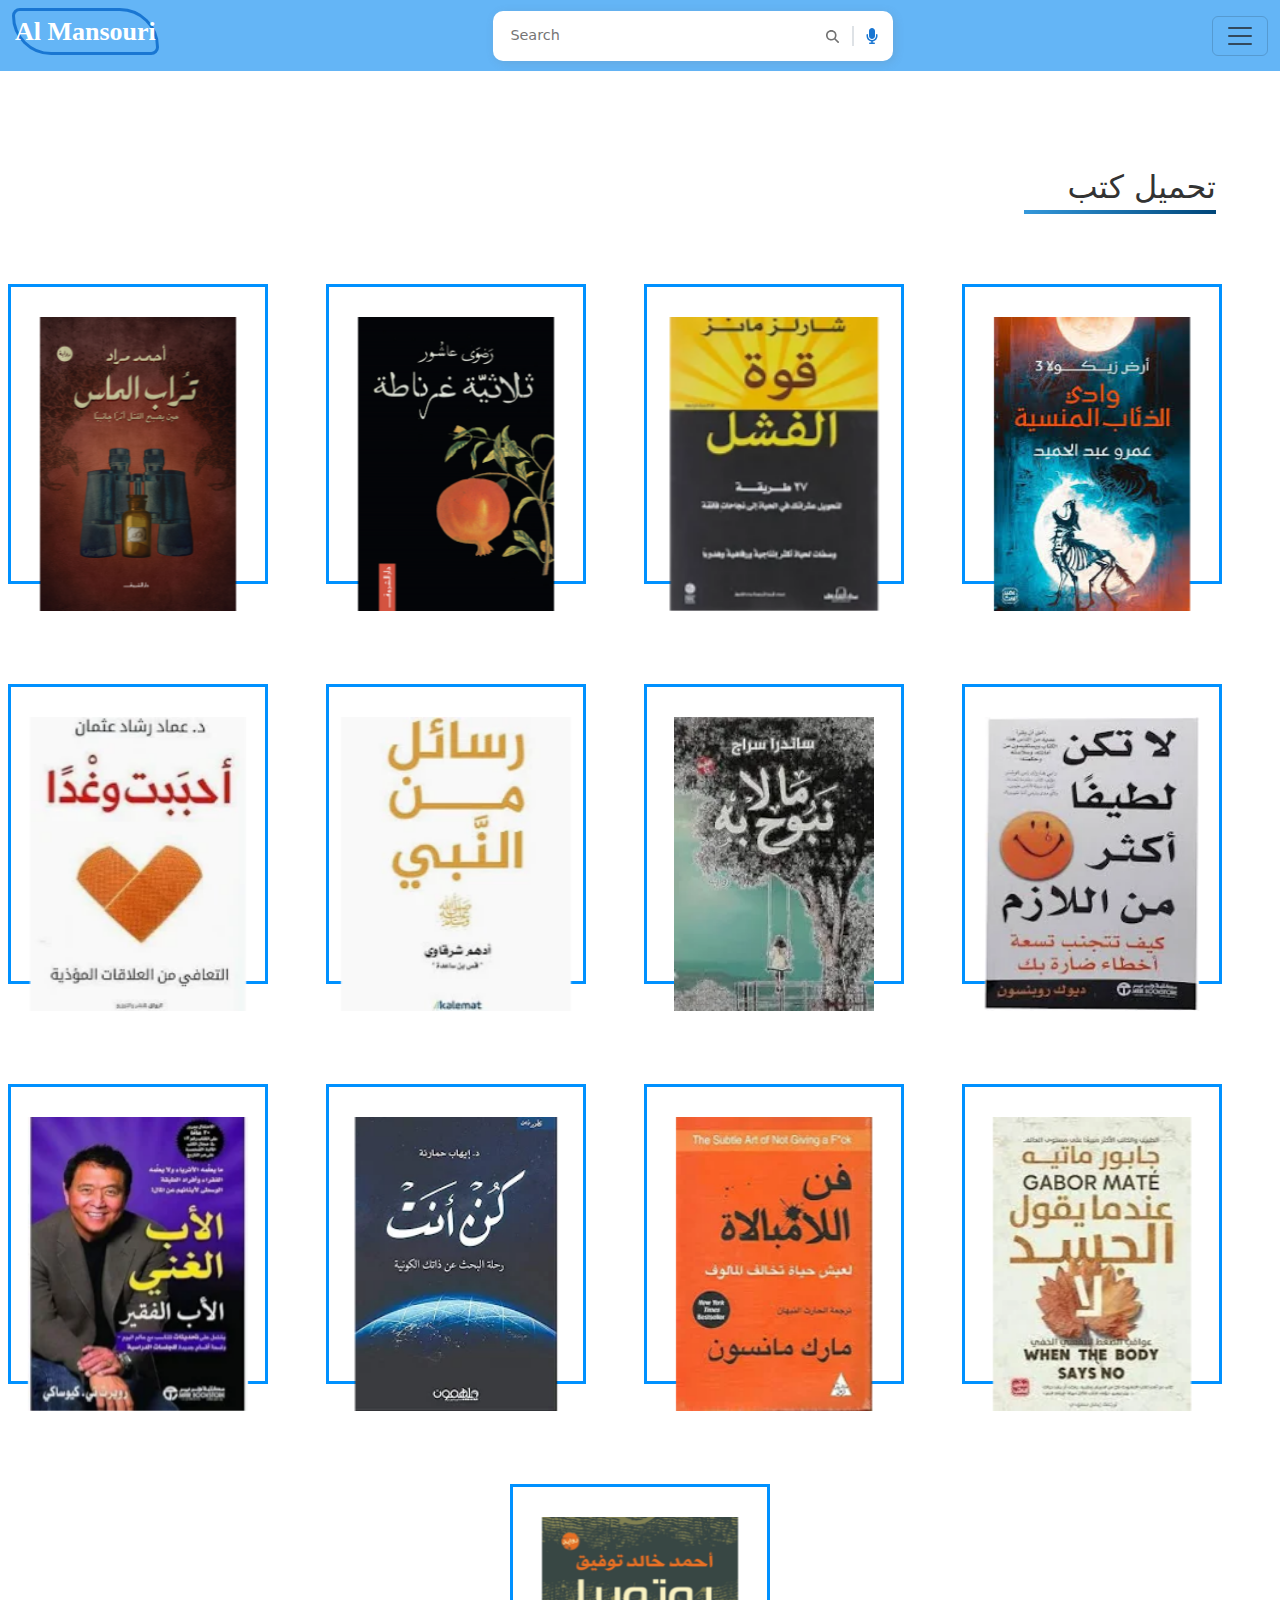
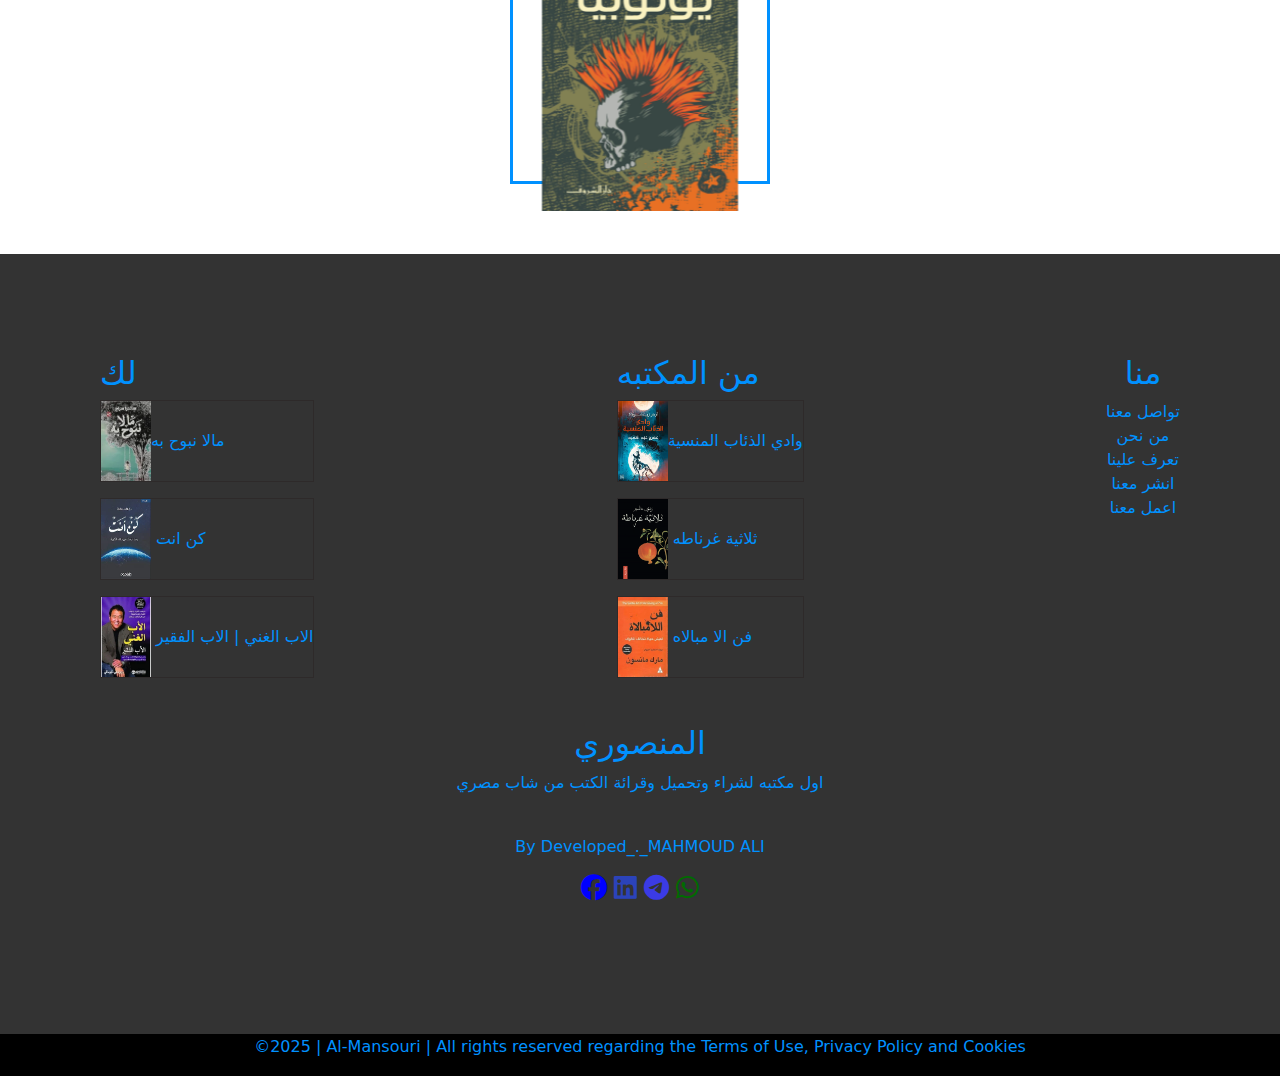
==== downloadbook.html @ 5aa1392e "Add files via upload" ====
<!DOCTYPE html>
<html lang="en">
<head>
    <meta charset="UTF-8">
    <meta name="viewport" content="width=device-width, initial-scale=1.0">
    <link href="https://cdn.jsdelivr.net/npm/bootstrap@5.3.3/dist/css/bootstrap.min.css" rel="stylesheet" integrity="sha384-QWTKZyjpPEjISv5WaRU9OFeRpok6YctnYmDr5pNlyT2bRjXh0JMhjY6hW+ALEwIH" crossorigin="anonymous">
    <link href="https://cdn.jsdelivr.net/npm/bootstrap@5.3.3/dist/css/bootstrap.min.css" rel="stylesheet" integrity="sha384-QWTKZyjpPEjISv5WaRU9OFeRpok6YctnYmDr5pNlyT2bRjXh0JMhjY6hW+ALEwIH" crossorigin="anonymous">
    <title>Al Mansouri downloadbook</title>
    <link rel="stylesheet" href="css.css">
    <link rel="stylesheet" href="css/css/css.css">
    <link rel="stylesheet" href="css/css/bootstrap.min.css">
    <link rel="stylesheet" href="css/css/bootstrap.css">
    <link rel="stylesheet" href="https://cdnjs.cloudflare.com/ajax/libs/font-awesome/6.4.0/css/all.min.css"/>
    <link href="https://fonts.googleapis.com/css2?family=Material+Symbols+Outlined" rel="stylesheet">
    <link rel="preconnect" href="https://fonts.googleapis.com">
    <link rel="preconnect" href="https://fonts.gstatic.com" crossorigin>
    <link href="https://fonts.googleapis.com/css2?family=Micro+5&family=Protest+Revolution&display=swap" rel="stylesheet">
    <link href="https://cdn.jsdelivr.net/npm/bootstrap@5.1.0/dist/css/bootstrap.min.css" rel="stylesheet">
    <script src="https://cdn.jsdelivr.net/npm/bootstrap@5.3.3/dist/js/bootstrap.bundle.min.js" integrity="sha384-YvpcrYf0tY3lHB60NNkmXc5s9fDVZLESaAA55NDzOxhy9GkcIdslK1eN7N6jIeHz" crossorigin="anonymous"></script>
</head>
<style>
  a{
    text-decoration: none;
    color: #000;
  }
  .underlined-text {
            color: #333;
            background: linear-gradient(90deg, #3498db, #004679); /* لون متدرج */
            width: 15%; /* طول الخط */
            height: 4px; /* سمك الخط */
            margin: 210px 90px 20px 80%;
    display: flex;
    justify-content: flex-start;
    flex-wrap: nowrap;
    flex-direction: row-reverse;
    align-items: flex-end;
    left: 400px;

        }
</style>
<body>
    

    <nav class="navbar fixed-top list" >
        <div class="container-fluid">
          <h1 class="navbar-brand" style="color: #fff;
 font-size: 26px;
 font-weight: bold; " >Al Mansouri</h1>
          <div class="haddin  InputContainer">
            <form>
            <input type="text" name="text" class="input" id="input" placeholder="Search">
            <button for="input" class="btn labelforsearch">
          <svg viewBox="0 0 512 512" class="searchIcon"><path d="M416 208c0 45.9-14.9 88.3-40 122.7L502.6 457.4c12.5 12.5 12.5 32.8 0 45.3s-32.8 12.5-45.3 0L330.7 376c-34.4 25.2-76.8 40-122.7 40C93.1 416 0 322.9 0 208S93.1 0 208 0S416 93.1 416 208zM208 352a144 144 0 1 0 0-288 144 144 0 1 0 0 288z"></path></svg>
          </button>  </form>
          <div class="border"></div>
          
          <button class="micButton"><svg viewBox="0 0 384 512" class="micIcon"><path d="M192 0C139 0 96 43 96 96V256c0 53 43 96 96 96s96-43 96-96V96c0-53-43-96-96-96zM64 216c0-13.3-10.7-24-24-24s-24 10.7-24 24v40c0 89.1 66.2 162.7 152 174.4V464H120c-13.3 0-24 10.7-24 24s10.7 24 24 24h72 72c13.3 0 24-10.7 24-24s-10.7-24-24-24H216V430.4c85.8-11.7 152-85.3 152-174.4V216c0-13.3-10.7-24-24-24s-24 10.7-24 24v40c0 70.7-57.3 128-128 128s-128-57.3-128-128V216z"></path></svg>
          </button></div> 

          <button class="navbar-toggler text "  type="button" data-bs-toggle="offcanvas" data-bs-target="#offcanvasDarkNavbar" aria-controls="offcanvasDarkNavbar" aria-label="Toggle navigation">
            <span class="navbar-toggler-icon"></span>
          </button>
          <div class="offcanvas offcanvas-end list " tabindex="-1" id="offcanvasDarkNavbar" aria-labelledby="offcanvasDarkNavbarLabel">
            <div class="offcanvas-header list">

              <h1 class="offcanvas-title" id="offcanvasDarkNavbarLabel" style="color: #fff;">Al Mansouri</h1>

              <button type="button" class="btn btn-close btn-close-white " data-bs-dismiss="offcanvas" aria-label="Close" >
              </button>
            </div>
            <div class="offcanvas-body list">

                <div class=" hid InputContainer" style="text-align: center;">
                    <form>
                    <input type="text" name="text" class="input1" id="input" placeholder="Search">
                    <button for="input" class="btn labelforsearch">
                  <svg viewBox="0 0 512 512" class="searchIcon"><path d="M416 208c0 45.9-14.9 88.3-40 122.7L502.6 457.4c12.5 12.5 12.5 32.8 0 45.3s-32.8 12.5-45.3 0L330.7 376c-34.4 25.2-76.8 40-122.7 40C93.1 416 0 322.9 0 208S93.1 0 208 0S416 93.1 416 208zM208 352a144 144 0 1 0 0-288 144 144 0 1 0 0 288z"></path></svg>
                  </button>  </form>
                  <div class="border"></div>
                  
                  <button class="micButton"><svg viewBox="0 0 384 512" class="micIcon"><path d="M192 0C139 0 96 43 96 96V256c0 53 43 96 96 96s96-43 96-96V96c0-53-43-96-96-96zM64 216c0-13.3-10.7-24-24-24s-24 10.7-24 24v40c0 89.1 66.2 162.7 152 174.4V464H120c-13.3 0-24 10.7-24 24s10.7 24 24 24h72 72c13.3 0 24-10.7 24-24s-10.7-24-24-24H216V430.4c85.8-11.7 152-85.3 152-174.4V216c0-13.3-10.7-24-24-24s-24 10.7-24 24v40c0 70.7-57.3 128-128 128s-128-57.3-128-128V216z"></path></svg>
                  </button></div> 

              <ul class="navbar-nav justify-content-end flex-grow-1 pe-3" style="color: #fff;">
                <li class="nav-item">
                  <a class="nav-link active" style="color: #fff;" aria-current="page" href="index2.html">الرئيسية</a>
                </li>
                <li class="nav-item dropdown">
                    <a class="nav-link dropdown-toggle"style="color: #fff;" href="#" role="button" data-bs-toggle="dropdown" aria-expanded="false">
                          انواع الكتب</a>
                    <ul class="dropdown-menu list">
                      <li><a class="dropdown-item" href="readbook.html">كتب مجانا </a></li>
                      <li><a class="dropdown-item" href="morebook.html">كتب مدغوعة </a></li>
                      <li>
                        <hr class="dropdown-divider">
                      </li>
                    </ul>
                  </li>
                <li class="nav-item dropdown">
                  <a class="nav-link dropdown-toggle"style="color: #fff;" href="#" role="button" data-bs-toggle="dropdown" aria-expanded="false">
                    From the blog
                  </a>
                  <ul class="dropdown-menu list">
                    <li><a class="dropdown-item" href="#con">Contact us</a></li>
                    <li><a class="dropdown-item" href="#ad">About us</a></li>
                    <li>
                      <hr class="dropdown-divider">
                    </li>
                    <li><a class="dropdown-item" href="#us">From us</a></li>
                  </ul>
                </li>
              </ul>
        
            </div>
          </div>
        </div>
     </nav>

     <div >

      <div class="underlined-text" >
          
        <h2  >  تحميل  كتب  </h2>
      
        </div>
      <div class="fimo">
    <div class="flip-card" style="margin: 50px;">
      <div class="flip-card-inner">
        <div class="flip-card-front">
          <img src="book/download.jpeg" alt="Avatar" style="height:100%;">
        </div>
        <div class="flip-card-back" >
          <div class="title" style="align-items: center; margin: 50px 0 0 0;">
            <h3>وادي الذائاب المنسية </h3>
            </div>
              <button class="product-button">
                <a  href="#"  download>تحميل</a>
            </button>
    
        </div>
      </div>
    </div>
    
    <div class="flip-card">
      <div class="flip-card-inner">
        <div class="flip-card-front">
          <img src="book/download.webp" alt="Avatar" style="height:100%;">
        </div>
        <div class="flip-card-back" >
          <div class="title" style="align-items: center; margin: 50px 0 0 0;">
            <h2>قوة الفشل  </h2>
            </div>
              <button class="product-button">
                <a  href="#"  download>تحميل</a>
            </button>
    
        </div>
      </div>
    </div>
    
    
    <div class="flip-card" style="margin: 50px;">
      <div class="flip-card-inner">
        <div class="flip-card-front">
          <img src="book/garnta.webp" alt="Avatar" style="height:100%;">
        </div>
        <div class="flip-card-back" >
          <div class="title" style="align-items: center; margin: 50px 0 0 0;">
            <h2>ثلاثية غرناطة  </h2>
            </div>
              <button class="product-button">
                <a  href="#"  download>تحميل</a>
            </button>
    
        </div>
      </div>
    </div>
    
    <div class="flip-card">
      <div class="flip-card-inner">
        <div class="flip-card-front">
          <img src="book/mas.webp" alt="Avatar"style="height:100%;">
        </div>
        <div class="flip-card-back" >
          <div class="title" style="align-items: center; margin: 50px 0 0 0;">
            <h2>تراب الماس  </h2>
            </div>
              <button class="product-button">
                <a  href="#"  download>تحميل</a>
            </button>
    
        </div>
      </div>
    </div>
      </div>

      <div class="fimo">
    <div class="flip-card" style="margin: 50px;">
      <div class="flip-card-inner">
        <div class="flip-card-front">
          <img src="book/shopping.webp" alt="Avatar" style="height:100%;">
        </div>
        <div class="flip-card-back" >
          <div class="title" style="align-items: center; margin: 50px 0 0 0;">
            <h5>لَا تكن لطيفـاًأكثر من اللازم </h5>
            </div>
              <button class="product-button">
                <a  href="#"  download>تحميل</a>
            </button>
    
        </div>
      </div>
    </div>
    
    <div class="flip-card">
      <div class="flip-card-inner">
        <div class="flip-card-front">
          <img src="book/shopping (1).webp" alt="Avatar" style="height:100%;">
        </div>
        <div class="flip-card-back" >
          <div class="title" style="align-items: center; margin: 50px 0 0 0;">
            <h2>مالا نَبُوحُ بِهِ  </h2>
            </div>
              <button class="product-button">
                <a  href="#"  download>تحميل</a>
            </button>
    
        </div>
      </div>
    </div>
    
    
    <div class="flip-card" style="margin: 50px;">
      <div class="flip-card-inner">
        <div class="flip-card-front">
          <img src="book/shopping (2).webp" alt="Avatar" style="height:100%;">
        </div>
        <div class="flip-card-back" >
          <div class="title" style="align-items: center; margin: 50px 0 0 0;">
            <h2>رَسَائِلٌ من النَّبِيِّ  </h2>
            </div>
              <button class="product-button">
                <a  href="#"  download>تحميل</a>
            </button>
    
        </div>
      </div>
    </div>
    
    <div class="flip-card">
      <div class="flip-card-inner">
        <div class="flip-card-front">
          <img src="book/shopping (3).webp" alt="Avatar"style="height:100%;">
        </div>
        <div class="flip-card-back" >
          <div class="title" style="align-items: center; margin: 50px 0 0 0;">
            <h2>أَحْبَبْتُ وَغَدًا  </h2>
            </div>
              <button class="product-button">
                <a  href="#"  download>تحميل</a>
            </button>
    
        </div>
      </div>
    </div>
      </div>
    

    




      <div class="fimo">
    <div class="flip-card" style="margin: 50px;">
      <div class="flip-card-inner">
        <div class="flip-card-front">
          <img src="book/shopping (4).webp" alt="Avatar" style="height:100%;">
        </div>
        <div class="flip-card-back" >
          <div class="title" style="align-items: center; margin: 50px 0 0 0;">
            <h2>  عِنْدَمَا يَقُولُ الْجَسَدُ </h2>
            </div>
              <button class="product-button">
                <a  href="#"  download>تحميل</a>
            </button>
    
        </div>
      </div>
    </div>
    
    <div class="flip-card">
      <div class="flip-card-inner">
        <div class="flip-card-front">
          <img src="book/shopping (5).webp" alt="Avatar" style="height:100%;">
        </div>
        <div class="flip-card-back" >
          <div class="title" style="align-items: center; margin: 50px 0 0 0;">
            <h2> فَنُّ اللَّامُبَالَاةِ </h2>
            </div>
              <button class="product-button">
                <a  href="#"  download>تحميل</a>
            </button>
    
        </div>
      </div>
    </div>
    
    
    <div class="flip-card" style="margin: 50px;">
      <div class="flip-card-inner">
        <div class="flip-card-front">
          <img src="book/shopping (6).webp" alt="Avatar" style="height:100%;">
        </div>
        <div class="flip-card-back" >
          <div class="title" style="align-items: center; margin: 50px 0 0 0;">
            <h2> كُنْ أنْتَ  </h2>
            </div>
              <button class="product-button">
                <a  href="#"  download>تحميل</a>
            </button>
    
        </div>
      </div>
    </div>
    
    <div class="flip-card">
      <div class="flip-card-inner">
        <div class="flip-card-front">
          <img src="book/shopping (7).webp" alt="Avatar"style="height:100%;">
        </div>
        <div class="flip-card-back" >
          <div class="title" style="align-items: center; margin: 50px 0 0 0;">
            <h4> الاب الغني| الاب الفير</h4>
            </div>
              <button class="product-button">
                <a  href="#"  download>تحميل</a>
            </button>
    
        </div>
      </div>
    </div>
      </div>
    

    


      <div class="fimo">
    <div class="flip-card" style="margin: 50px;">
      <div class="flip-card-inner">
        <div class="flip-card-front">
          <img src="book/yotypia.webp" alt="Avatar" style="height:100%;">
        </div>
        <div class="flip-card-back" >
          <div class="title" style="align-items: center; margin: 50px 0 0 0;">
            <h2>  يوتوبيا </h2>
            </div>
              <button class="product-button">
                <a  href="#"  download>تحميل</a>
            </button>
    
        </div>
      </div>
    </div>
    
  
      </div>
     </div>
    
    

     <div style=" border:100px solid #333; background-color: #333; margin: 20px 0px 0 0px; color: #0091ff; ">
      <div style="display: flex; flex-wrap: wrap; justify-content: space-between;">
        
    
      <div>
        <h2> لك </h2>
    
        <p style="border: 1px solid #2e2a2a;"> 
          <img src="book/shopping (1).webp" alt="" width="50px" height="80px">مالا نبوح به  </p>
    
          <p style="border: 1px solid #2e2a2a;"> 
          <img src="book/shopping (6).webp" alt="" width="50px" height="80px">   كن انت   </p>
      
           <p style="border: 1px solid #2e2a2a;"> 
          <img src="book/shopping (7).webp" alt="" width="50px" height="80px">   الاب الغني | الاب الفقير</p>
          </div>
      <div>
        <h2>من المكتبه </h2>
    
        <p style="border: 1px solid #2e2a2a;"> 
          <img src="book/download.jpeg" alt="" width="50px" height="80px">وادي الذئاب المنسية 
        </p>
    
          <p style="border: 1px solid #2e2a2a;"> 
          <img src="book/garnta.webp" alt="" width="50px" height="80px">   ثلاثية غرناطه   </p>
      
           <p style="border: 1px solid #2e2a2a;"> 
          <img src="book/shopping (5).webp" alt="" width="50px" height="80px">   فن الا مبالاه</p>
          </div>
    
      <div style="text-align: center;" id="us">
        <h2>منا</h2>
    <span >تواصل معنا</span>
    <br>
    <span>من نحن</span>
    <br>
    <span>تعرف علينا</span>
    <br>
    <span>انشر معنا</span>
    <br>
    <span>اعمل معنا</span>
    </div>
    </div>
    
      <div style="text-align: center; margin: 30px;" id="ad">
    <h2>المنصوري </h2>
    <p >اول مكتبه لشراء وتحميل وقرائة الكتب من شاب مصري</p>
    
    <div style="margin: 0;" id="con">
    
      <br>
    <p>By Developed_._MAHMOUD ALI</p>
    
      <a href="https://www.facebook.com/mahmoud.alimahmoud.7106?mibextid=2JQ9oc"> <i  style="color: blue;font-size:26px; margin: 0px 1px 1px 1px;"   class="fab fa-facebook"></i> </a>
      <a href="http://www.linkedin.com/in/mahmoudaabdelrahim"> <i  style="color: rgb(43, 67, 186);font-size:26px; margin: 0px 1px 1px 1px;"  class="fab fa-linkedin"></i> </a>
      <a href="https://t.me/Mahmoud_A_AbdELrahim"> <i  style="color: rgb(59, 59, 230);font-size:26px; margin: 0px 1px 1px 1px; "  class="fab fa-telegram"></i> </a>
      <a href="https://api.whatsapp.com/send?phone=201558236546"> <i  style="color: rgb(0, 107, 0);font-size:26px; margin: 0px 1px 1px 1px;"  class="fab fa-whatsapp"></i> </a>
    </div>
      </div>
    </div>
    
    
    <div style=" border:0.5px solid #000000; background-color: #000000; margin: 0px 0px 0 0px; color: #0091ff; text-align: center; ">
      <p > &copy;2025 | Al-Mansouri | All rights reserved regarding the Terms of Use, Privacy Policy and Cookies</p>
        </div>
    
        
</body>
</html>
---- css.css ----
/* From Uiverse.io by vinodjangid07 */ 

    :root{
      --body-color: #fff;
      --dark-color: #222831;
      --text-color: #1976D2;
      --dark-red: #d01418;
      --border-color: #6666662a;
      --name-item: #64B5F6;
    }
    .list{
      background-color: var(--name-item)
    }
  .InputContainer {
      height: 50px;
      display: flex;
      align-items: center;
      justify-content: center;
      background-color: var(--body-color);
      border-radius: 10px;
      overflow: hidden;
      cursor: pointer;
      padding-left: 15px;
      box-shadow: 2px 2px 10px var(--border-color);
    }
    
    .input {
      width: 300px;
      height: 100%;
      border: none;
      outline: none;
      font-size: 0.9em;
      border-radius: 40px;
      caret-color: var(--text-color);

    }
    .input1 {
      width: 150px;
      height: 100%;
      border: none;
      outline: none;
      font-size: 0.9em;
      border-radius: 40px;
      caret-color: var(--text-color);

    }
  
  
    .labelforsearch {
      cursor: text;
      padding: 0px 12px;
    }
    
    .searchIcon {
      width: 13px;
    }
    
    .border {
      height: 40%;
      width: 1.3px;
      background-color: var(--body-color);
    }
    
    .micIcon {
      width: 12px;
    }
    
    .micButton {
      padding: 0px 15px 0px 12px;
      border: none;
      background-color: transparent;
      height: 40px;
      cursor: pointer;
      transition-duration: .3s;
    }
    
    .searchIcon path {
      fill: rgb(114, 114, 114);
    }
    
    .micIcon path {
      fill: var(--text-color);
    }
    
    .micButton:hover {
      background-color: var(--body-color);
      transition-duration: .3s;
    }
    @media (min-width:50px){
        .haddin{
            display: none;
        }
        .hid{
            display: flex;
        }

        .fimo {
          display: flex;
          flex-wrap: wrap;
          justify-content: space-around;
          align-items: center;
          align-content: center;
          flex-direction: column;
         }
    }
    @media (min-width:680px){
        .haddin{
            display: flex;
        }
        .hid{
            display: none;
        }

        .fimo{
          display: flex
          ;
                  justify-content: space-evenly;
                  align-items: baseline;
                  flex-wrap: wrap;
                  flex-direction: row-reverse;
   
         }
    }
    .text{
      color: var(--text-color);
      text-align: center;
    }
    h1{
     color: var(--body-color);
     font-weight: bold; 
     font-weight:initial; 
     font-size: 26px;
     border: 3px solid var(--text-color) ; 
     border-radius: 20px 100px;
     font-family: 'Times New Roman', Times, serif;
    }
    li{
        color: #fff;
    }

    .btn:hover{
    color: var(--text-color);
    }
    label{
      display: flex;
      flex-wrap: wrap;
      flex-direction: column-reverse;
      justify-content: center;
      align-items: flex-start;
      border-radius: 40px;
    }
    .container{
      background-color: #64B5F6;
      width: 80%; 
      height: 100%;
      margin-top:100px;
      color:#fff;   
      border: 3px solid #64B5F6 ; 
      border-radius: 20px 90px;
      text-align: center;
    }
/* From Uiverse.io by MuhammadHasann */ 
.card {
  --bg-card: #43a5e6;
  --primary: #289bd9;
  --primary-800: #1d4795;
  --primary-shadow: #103c65;
  --light: #d9d9d9;
  --zinc-800: #154ca5;
  --bg-linear: linear-gradient(0deg, var(--primary) 50%, var(--light) 125%);

  position: relative;

  display: flex;
  flex-direction: column;
  gap: 0.75rem;

  padding: 1rem;
  width: 14rem;
  background-color: var(--bg-card);

  border-radius: 1rem;
   
  margin: 10px 0 0 0 ;
}
.card1 {
  --primary: #289bd9;
  --primary-800: #1d4795;
  --primary-shadow: #103c65;
  --zinc-800: #154ca5;
  --bg-linear: linear-gradient(0deg, var(--primary) 50%, var(--light) 125%);

  position: relative;

  display: flex;
  flex-direction: column;
  gap: 0.75rem;

  padding: 1rem;
  width: 14rem;
  background-color: var(--bg-card);

  border-radius: 1rem;
   border: 3px solid #0091ff;
  margin: 10px;
}
.image_container {
  overflow: hidden;
  cursor: pointer;

  position: relative;
  z-index: 5;

  width: 100%;
  height: 14rem;
  background-color: var(--primary-800);

  border-radius: 0.5rem;
}

.image_container .image {
  position: absolute;
  top: 50%;
  left: 50%;
  transform: translate(-50%, -50%);

  width: 3rem;
  fill: var(--dark-color);
}

.title {
  overflow: clip;

  width: 100%;

  font-size: 1rem;
  font-weight: 600;
  color: var(--dark-color);
  text-transform: capitalize;
  text-wrap: nowrap;
  text-overflow: ellipsis;
}


.item-list-button:hover {
  border: 2px solid var(--dark-color);
}
.item-list-button:focus {
  background-color: var(--primary);

  border: 2px solid var(--primary-shadow);

  box-shadow: inset 0px 1px 4px var(--primary-shadow);
}

.action {
  display: flex;
  align-items: center;
  gap: 1rem;
}

.price {
  font-size: 1.5rem;
  font-weight: 700;
  color: var(--dark-color);
}

.cart-button {
  cursor: pointer;

  display: flex;
  justify-content: center;
  align-items: center;
  gap: 0.25rem;

  padding: 0.5rem;
  width: 100%;
  background-image: var(--bg-linear);

  font-size: 0.75rem;
  font-weight: 500;
  color: var(--light);
  text-wrap: nowrap;

  border: 2px solid hsla(205, 94%, 28%, 0.5);
  border-radius: 0.5rem;
  box-shadow: inset 0 0 0.25rem 1px var(--light);
}

.cart-button .cart-icon {
  width: 1rem;
}
.underlined-text {
            color: #333;
            background: linear-gradient(90deg, #3498db, #004679); /* لون متدرج */
            width: 25%; /* طول الخط */
            height: 4px; /* سمك الخط */
            margin: 200px 80px 10px 70%;
    display: flex;
    justify-content: flex-start;
    flex-wrap: nowrap;
    flex-direction: row-reverse;
    align-items: flex-end;
    left: 360px;

        }
        a{
      text-decoration: none;
      color: #000000;
      font-size: 15px;
      
  }



  .product-card {
  position: relative;
  background: #ffffff45;
  border-radius: 15px;
  overflow: hidden;
  box-shadow: 0 8px 20px rgba(0, 0, 0, 0.1);
  transition: transform 0.3s ease, box-shadow 0.3s ease;
}

.product-card:hover {
  transform: translateY(-10px);
  box-shadow: 0 12px 25px rgba(0, 0, 0, 0.2);
}

.product-image {
  position: relative;
  width: 100%;
  height: 260px;
  overflow: hidden;
}

.product-image img {
  width: 90%;
  height: 100%;
  transition: transform 0.5s ease;
}

.product-card:hover .product-image img {
  transform: scale(1.1);
}

.badge {
  position: absolute;
  top: 15px;
  left: 15px;
  background: #ff3e3e;
  color: #fff;
  font-size: 14px;
  padding: 5px 10px;
  border-radius: 20px;
}

.product-content {
  padding: 20px;
}

.product-title {
  font-size: 20px;
  font-weight: bold;
  margin: 0 0 10px;
  color: #333;
}

.product-rating {
  display: flex;
  align-items: center;
  margin: 10px 0;
  color: #f4c150;
  font-size: 16px;
}

.product-rating span {
  color: #777;
  font-size: 14px;
  margin-left: 5px;
}

.product-description {
  font-size: 14px;
  color: #000;
  margin-bottom: 20px;
  line-height: 1.5;
}

.product-footer {
  display: flex
;
    justify-content: space-between;
    align-items: stretch;
    flex-wrap: nowrap;
}

.product-price {
  font-size: 22px;
  display: inline-flex;
  align-items: center;
  gap: 5px;
  padding: 5px 10px;
  background: #0091ff;
  color: #fff;
  font-weight: bold;
  border-radius: 25px;
  text-decoration: none;

}

.product-button {
  display: inline-flex;
  align-items: center;
  gap: 5px;
  padding: 10px 15px;
  background: #0091ff;
  color: #fff;
  font-weight: bold;
  border-radius: 25px;
  text-decoration: none;
  font-size: 14px;
  transition: background 0.3s ease;
}

.product-button:hover {
  background: #0091ff86;
  color: #000000;
}



.flip-card {
  background-color: transparent;
  width: 260px;
  height: 300px;
  perspective: 1000px;
}

.flip-card-inner {
  position: relative;
  width: 100%;
  height: 100%;
  text-align: center;
  transition: transform 1.5s;
  transform-style: preserve-3d;
  border: 3px solid #0091ff;

}

.flip-card:hover .flip-card-inner {
  transform: rotateY(180deg);
}

.flip-card-front, .flip-card-back {
  position: absolute;
  width: 100%;
  height: 100%;
  -webkit-backface-visibility: hidden;
  backface-visibility: hidden;
}

.flip-card-front {
  color: black;
  margin: 30px 0 0 0;
}

.flip-card-back {
  background-color: #fff;
  color: #0091ff;
  transform: rotateY(180deg);
}

:root {
  --card-height: 300px;
  --card-width: calc(var(--card-height) / 1.5);
}

.cardd {
  width: var(--card-width);
  height: var(--card-height);
  position: relative;
  display: flex;
  justify-content: center;
  align-items: flex-end;
  padding: 0 36px;
  perspective: 2500px;
  margin: 0 50px;
}

.cover-image {
  width: 100%;
  height: 100%;
  object-fit: cover;
}

.wrapper {
  transition: all 0.5s;
  position: absolute;
  width: 100%;
  z-index: -1;
}

.cardd:hover .wrapper {
  transform: perspective(900px) translateY(-5%) rotateX(25deg) translateZ(0);
  box-shadow: 2px 35px 32px -8px rgba(0, 0, 0, 0.75);
  -webkit-box-shadow: 2px 35px 32px -8px rgba(0, 0, 0, 0.75);
  -moz-box-shadow: 2px 35px 32px -8px rgba(0, 0, 0, 0.75);
}

.wrapper::before,
.wrapper::after {
  content: "";
  opacity: 0;
  width: 100%;
  height: 80px;
  transition: all 0.5s;
  position: absolute;
  left: 0;
}
.wrapper::before {
  top: 0;
  height: 100%;
  background-image: linear-gradient(
    to top,
    transparent 46%,
    rgba(12, 13, 19, 0.5) 68%,
    rgba(12, 13, 19) 97%
  );
}
.wrapper::after {
  bottom: 0;
  opacity: 1;
  background-image: linear-gradient(
    to bottom,
    transparent 46%,
    rgba(12, 13, 19, 0.5) 68%,
    rgba(12, 13, 19) 97%
  );
}

.cardd:hover .wrapper::before,
.wrapper::after {
  opacity: 1;
}

.cardd:hover .wrapper::after {
  height: 120px;
}
.title {
  width: 100%;
  transition: transform 0.5s;
}
.cardd:hover .title {
  transform: translate3d(0%, -50px, 100px);
}

.character {
  width: 100%;
  opacity: 0;
  transition: all 0.5s;
  position: absolute;
  z-index: -1;
}

.cardd:hover .character {
  opacity: 1;
  transform: translate3d(0%, -30%, 100px);
}
---- css/css/css.css ----
.form {
    max-width: 400px;
margin: 50px auto;

 }
.form  input, form-bottom{
    margin: 5px;
 }
 .form i{
    height: 0;
    float: left;
    position: relative;
    top: -28px;
    left: 10px;
    color: #999;

 }.form  input{
    padding:0 35px;
    height:40px;


   }
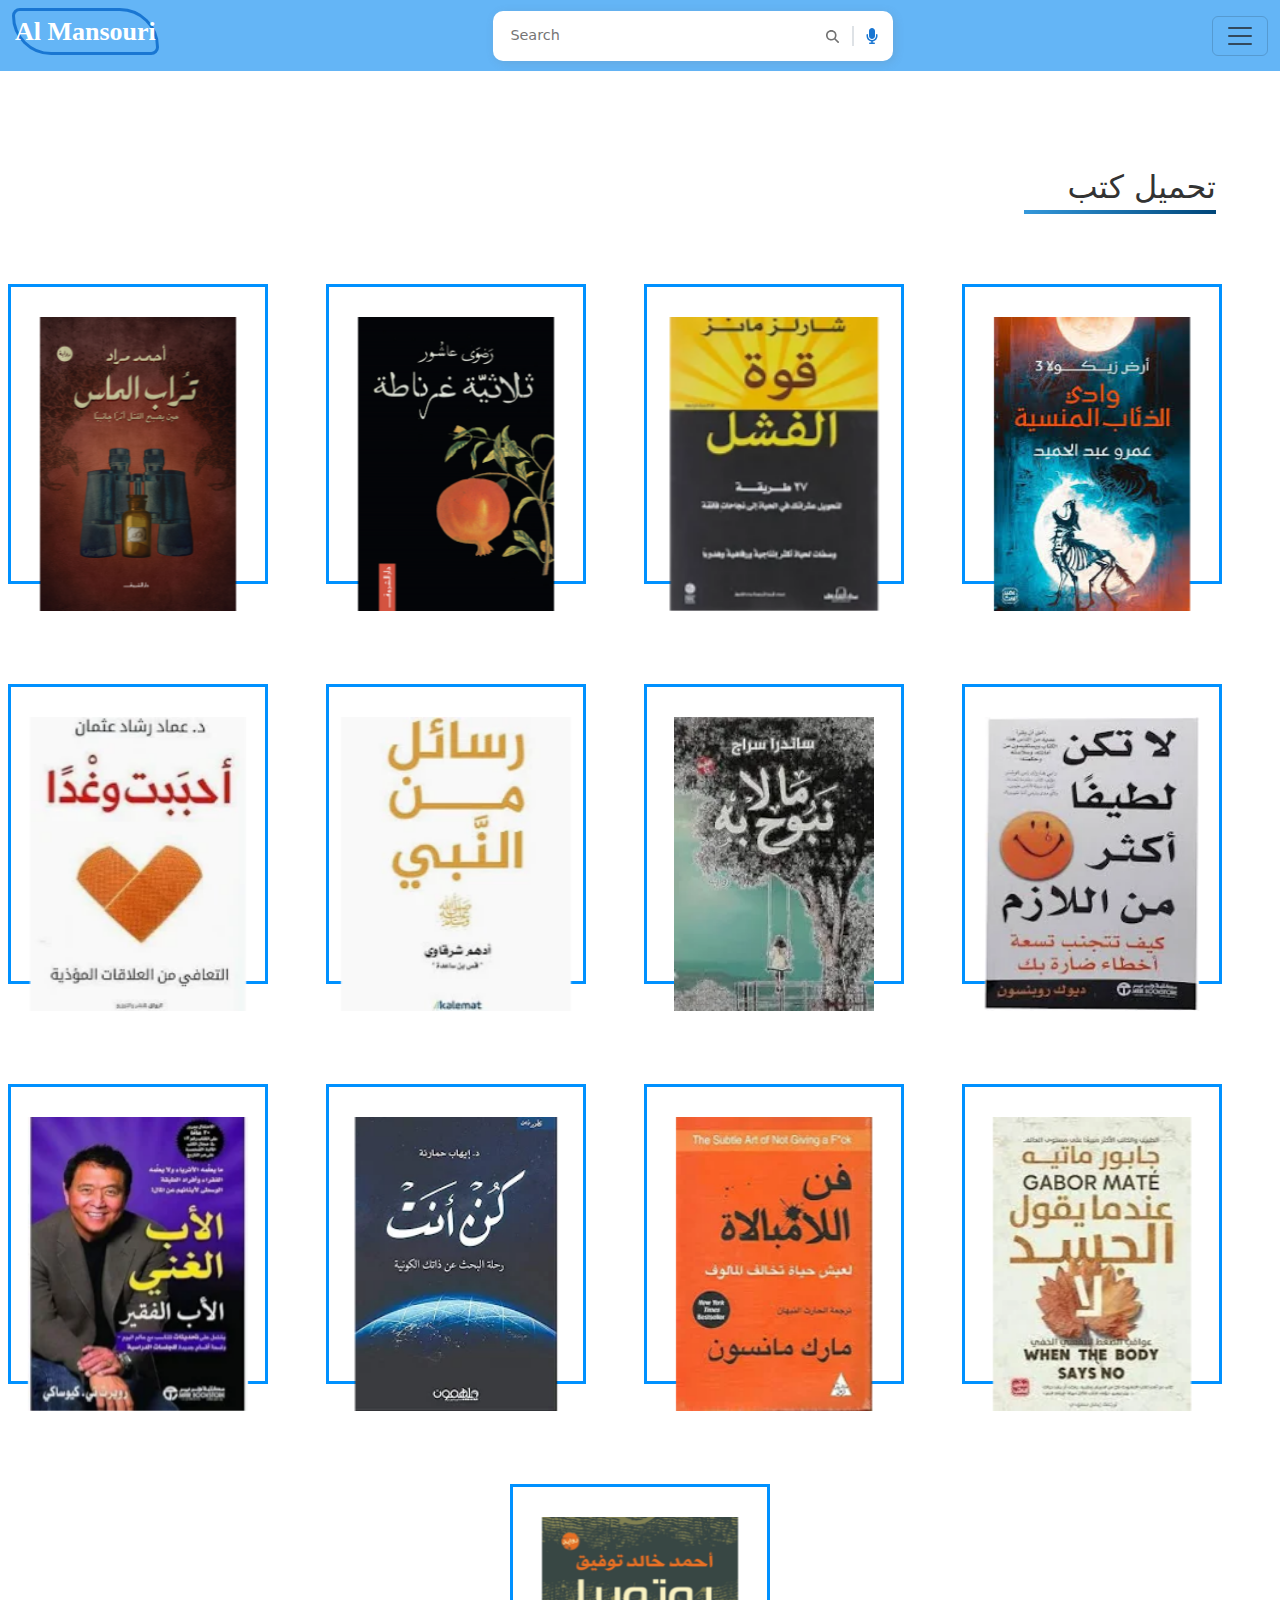
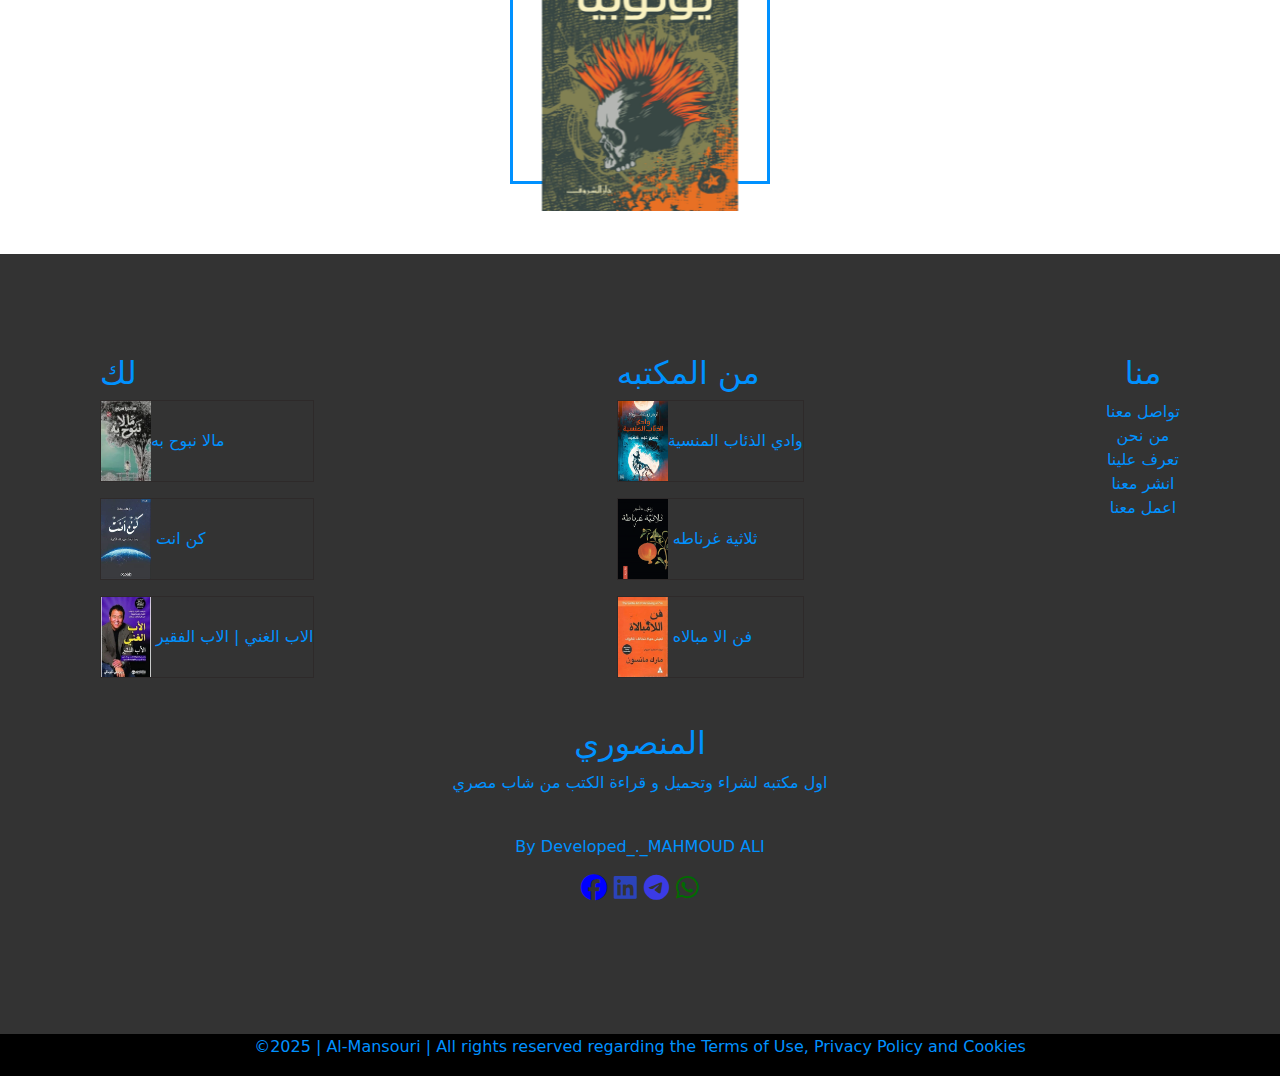
==== commit 434bab5f: "Update downloadbook.html" ====
--- a/downloadbook.html
+++ b/downloadbook.html
@@ -83,7 +83,7 @@
 
               <ul class="navbar-nav justify-content-end flex-grow-1 pe-3" style="color: #fff;">
                 <li class="nav-item">
-                  <a class="nav-link active" style="color: #fff;" aria-current="page" href="index2.html">الرئيسية</a>
+                  <a class="nav-link active" style="color: #fff;" aria-current="page" href="index.html">الرئيسية</a>
                 </li>
                 <li class="nav-item dropdown">
                     <a class="nav-link dropdown-toggle"style="color: #fff;" href="#" role="button" data-bs-toggle="dropdown" aria-expanded="false">
@@ -416,7 +416,7 @@
     
       <div style="text-align: center; margin: 30px;" id="ad">
     <h2>المنصوري </h2>
-    <p >اول مكتبه لشراء وتحميل وقرائة الكتب من شاب مصري</p>
+    <p >اول مكتبه لشراء وتحميل و قراءة الكتب من شاب مصري</p>
     
     <div style="margin: 0;" id="con">
     
@@ -438,4 +438,4 @@
     
         
 </body>
-</html>+</html>
